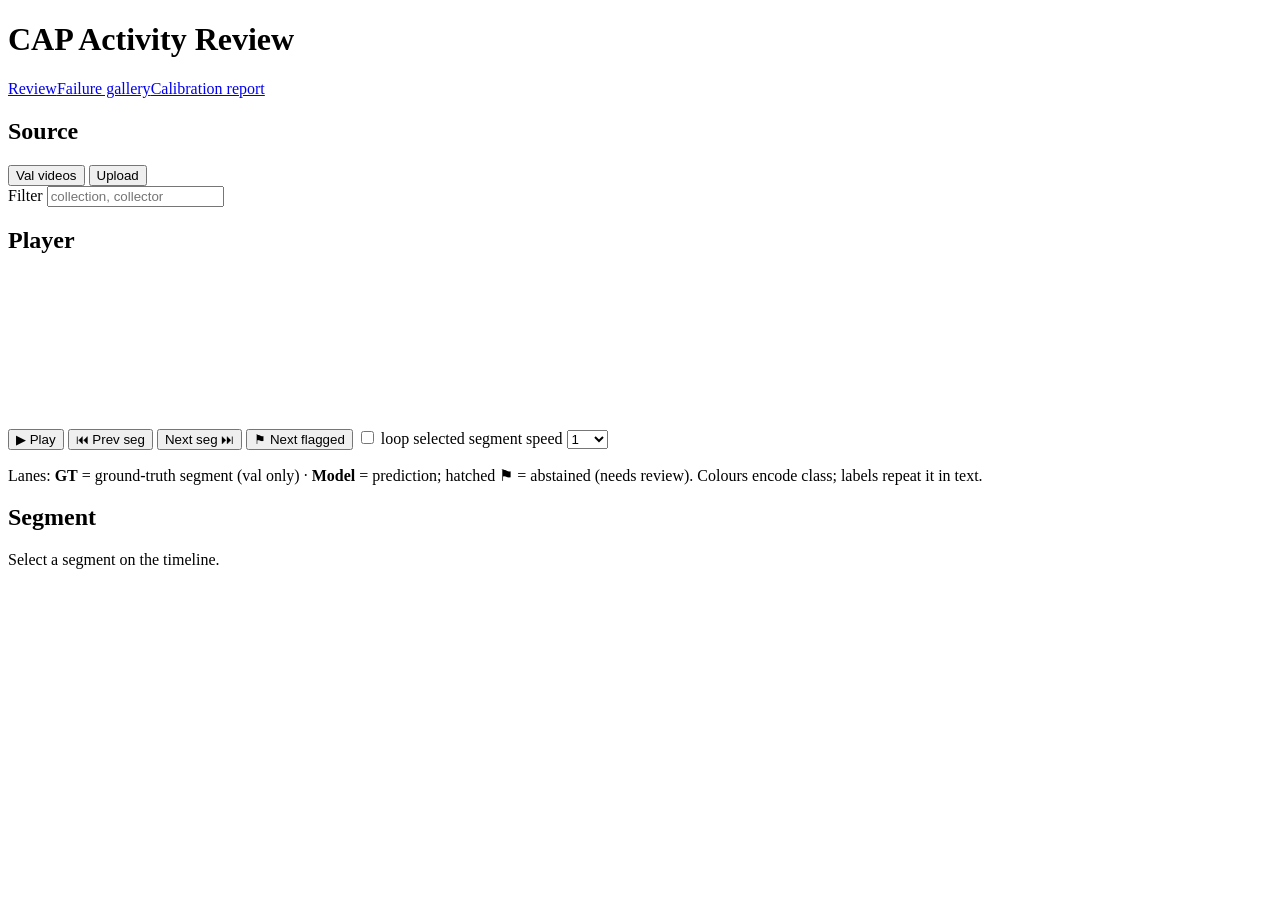
==== web/index.html @ 9a1dcf78 "Stage A review tool: OOF predictions, review UI, webcam capture, auth Scope: code, docs, contract, m" ====
<!doctype html>
<html lang="en">
<head>
<meta charset="utf-8">
<meta name="viewport" content="width=device-width, initial-scale=1">
<title>CAP Activity Review Tool</title>
<link rel="stylesheet" href="static/style.css">
</head>
<body>
<header>
  <h1>CAP Activity Review</h1>
  <nav aria-label="Main">
    <a href="./" aria-current="page">Review</a><a href="gallery">Failure gallery</a><a href="report">Calibration report</a>
  </nav>
  <span class="small" id="runinfo" style="color:#d0d7de"></span>
</header>
<main>
  <section class="panel" aria-labelledby="h-src">
    <h2 id="h-src">Source</h2>
    <div role="tablist" aria-label="Mode" class="controls">
      <button role="tab" id="tab-val" aria-selected="true" aria-pressed="true">Val videos</button>
      <button role="tab" id="tab-up" aria-selected="false" aria-pressed="false">Upload</button>
    </div>
    <div id="pane-val">
      <label class="small">Filter <input id="vfilter" type="search" placeholder="collection, collector"></label>
      <ul class="list" id="vlist" aria-label="Validation videos"></ul>
    </div>
    <div id="pane-up" hidden>
      <div class="notice"><strong>Experimental, unscored.</strong> Detect → track → sliding-window classification.
        The head was trained only on the 8 classes with ground-truth boundaries; expect false segments.
        Video stays on this host.</div>
      <form id="upform">
        <label for="upfile">Video file (≤ <span id="maxs"></span> s, ≤ <span id="maxmb"></span> MB)</label><br>
        <input type="file" id="upfile" accept="video/*" required><br><br>
        <button class="primary" type="submit">Upload &amp; analyse</button>
      </form>
      <div id="upstatus" aria-live="polite"></div>
      <progress id="upprog" max="1" value="0" hidden></progress>

      <hr>
      <h3 class="small">Or capture live from a webcam</h3>
      <div class="notice small">Recorded entirely in your browser and sent to this host's analysis endpoint only;
        no frames go to any external service (contract §2.3). Same experimental, unscored pipeline as upload.</div>
      <div class="stage" id="camstage" style="max-width:360px">
        <video id="cam" preload="auto" playsinline muted autoplay
               aria-label="Live webcam preview" style="width:100%;display:block;background:#000"></video>
      </div>
      <div class="controls">
        <label class="small">Camera
          <select id="camdevice" aria-label="Camera device"><option value="">Default camera</option></select>
        </label>
      </div>
      <div class="controls">
        <button id="camstart" type="button">Enable camera</button>
        <button id="camrec" type="button" disabled aria-disabled="true">● Record</button>
        <button id="camstop" type="button" disabled aria-disabled="true" hidden>■ Stop &amp; analyse</button>
        <button id="camoff" type="button" disabled aria-disabled="true">Turn off</button>
      </div>
      <div id="camstatus" class="small" aria-live="polite"></div>
    </div>
  </section>

  <section class="panel" aria-labelledby="h-player">
    <h2 id="h-player">Player <span id="ptitle" class="small"></span></h2>
    <div class="stage" id="stage">
      <video id="video" preload="auto" playsinline muted aria-label="Video with person-box overlay"></video>
      <canvas id="overlay" aria-hidden="true"></canvas>
    </div>
    <div class="controls">
      <button id="play" aria-label="Play or pause (space)">▶ Play</button>
      <button id="prev" aria-label="Previous segment">⏮ Prev seg</button>
      <button id="next" aria-label="Next segment">Next seg ⏭</button>
      <button id="nextflag" aria-label="Next flagged segment">⚑ Next flagged</button>
      <label class="small"><input type="checkbox" id="loopseg"> loop selected segment</label>
      <label class="small">speed <select id="speed"><option>0.5</option><option selected>1</option><option>2</option></select></label>
      <span id="tc" class="small" aria-live="off"></span>
    </div>
    <div class="timeline" id="timeline" aria-label="Segment timeline"></div>
    <p class="small">Lanes: <b>GT</b> = ground-truth segment (val only) · <b>Model</b> = prediction; hatched ⚑ = abstained (needs review).
      Colours encode class; labels repeat it in text.</p>
  </section>

  <section class="panel" aria-labelledby="h-seg" aria-live="polite">
    <h2 id="h-seg">Segment</h2>
    <div id="segdetail" class="small">Select a segment on the timeline.</div>
  </section>
</main>
<footer id="attr"></footer>
<script src="static/common.js"></script>
<script src="static/app.js"></script>
</body>
</html>
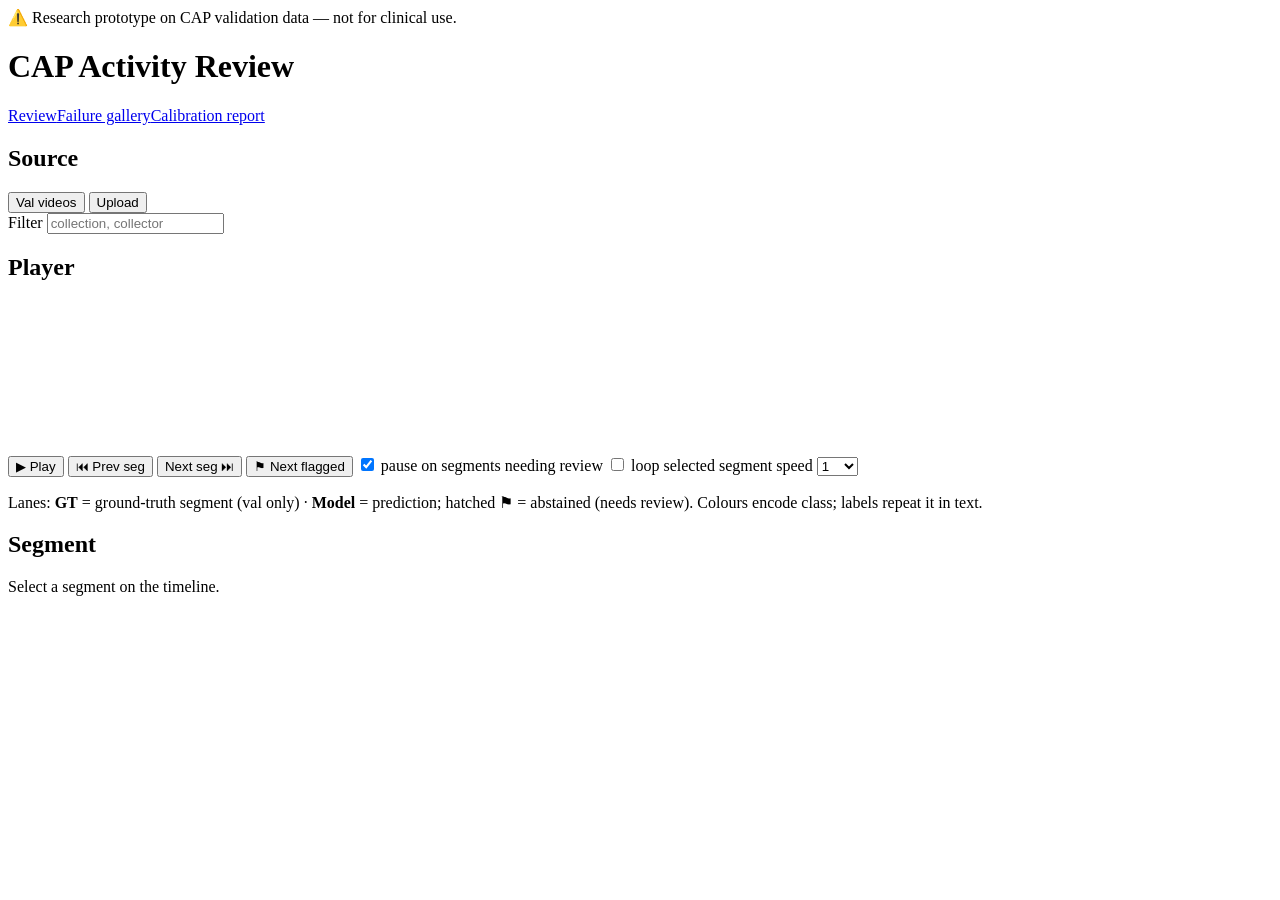
==== commit b9c801a8: "update ui" ====
--- a/web/index.html
+++ b/web/index.html
@@ -7,12 +7,13 @@
 <link rel="stylesheet" href="static/style.css">
 </head>
 <body>
+<div class="scope" role="note">⚠️ Research prototype on CAP validation data — not for clinical use.</div>
 <header>
   <h1>CAP Activity Review</h1>
   <nav aria-label="Main">
     <a href="./" aria-current="page">Review</a><a href="gallery">Failure gallery</a><a href="report">Calibration report</a>
   </nav>
-  <span class="small" id="runinfo" style="color:#d0d7de"></span>
+  <span class="small" id="runinfo"></span>
 </header>
 <main>
   <section class="panel" aria-labelledby="h-src">
@@ -71,6 +72,7 @@
       <button id="prev" aria-label="Previous segment">⏮ Prev seg</button>
       <button id="next" aria-label="Next segment">Next seg ⏭</button>
       <button id="nextflag" aria-label="Next flagged segment">⚑ Next flagged</button>
+      <label class="small"><input type="checkbox" id="pausereview" checked> pause on segments needing review</label>
       <label class="small"><input type="checkbox" id="loopseg"> loop selected segment</label>
       <label class="small">speed <select id="speed"><option>0.5</option><option selected>1</option><option>2</option></select></label>
       <span id="tc" class="small" aria-live="off"></span>
@@ -85,6 +87,21 @@
     <div id="segdetail" class="small">Select a segment on the timeline.</div>
   </section>
 </main>
+<dialog class="review" id="rvmodal" aria-labelledby="rv-title" aria-describedby="rv-desc">
+  <h2 id="rv-title">Select the correct activity</h2>
+  <p id="rv-desc" class="small"></p>
+  <div id="rv-why"></div>
+  <div class="opts" id="rv-opts" role="radiogroup" aria-label="Activity"></div>
+  <input type="text" id="rv-note" maxlength="500" placeholder="note (optional)" aria-label="Review note">
+  <p id="rv-err" class="notice error" role="alert" hidden></p>
+  <div class="foot">
+    <div>
+      <button type="button" id="rv-later" title="Skip for now and keep playing">Decide later</button>
+      <button type="button" class="secondary" id="rv-reject" title="No such activity / bad segment">Reject</button>
+    </div>
+    <button type="button" class="primary" id="rv-save">Confirm</button>
+  </div>
+</dialog>
 <footer id="attr"></footer>
 <script src="static/common.js"></script>
 <script src="static/app.js"></script>
